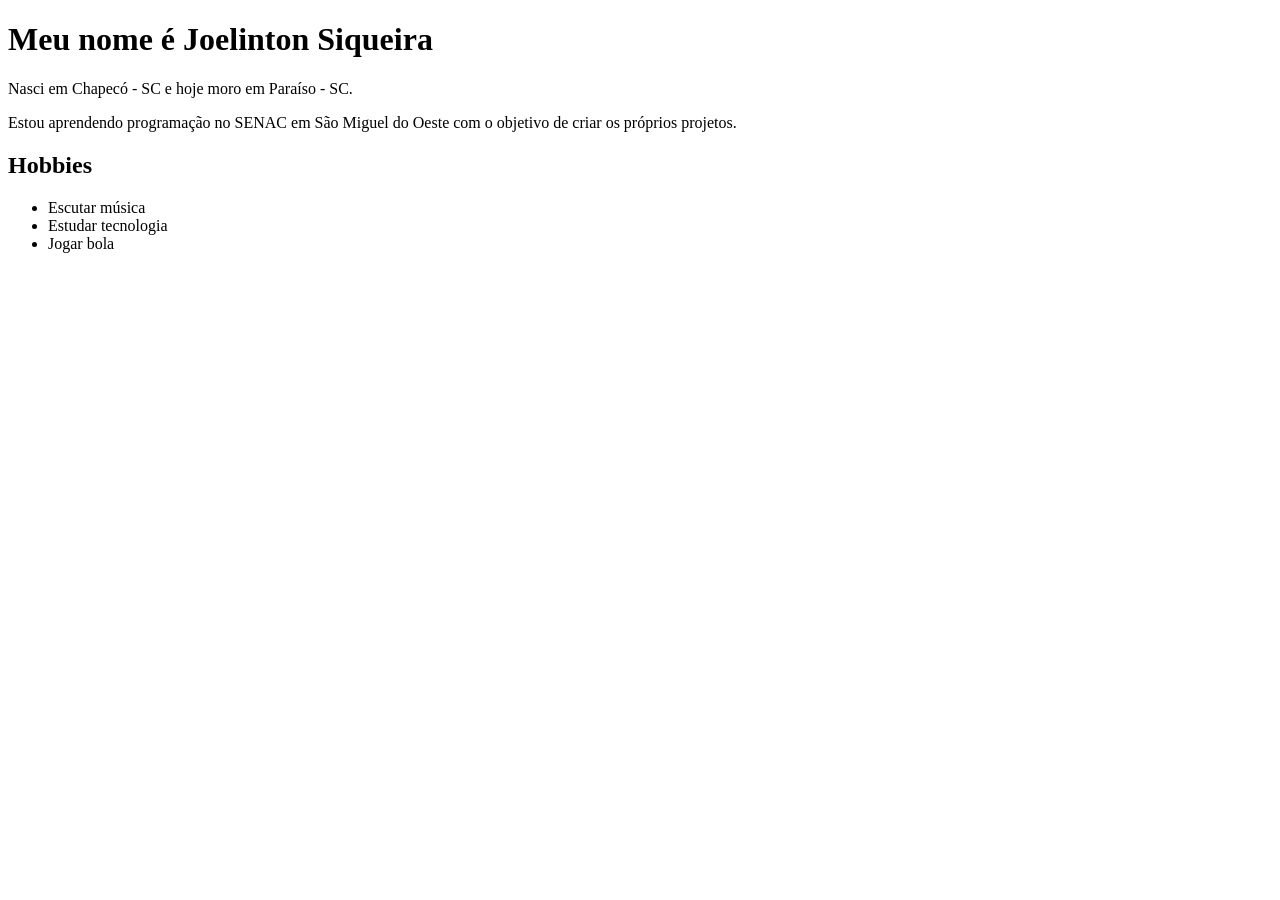
==== dia30dejulho/estrutura basica.html @ c6160e0c "exercicio" ====
<!DOCTYPE html>
<html lang="pt-BR">
<head>
    <meta charset="UTF-8">
    <title>Conheça um pouco sobre mim</title>
</head>
<body>
    <h1>Meu nome é Joelinton Siqueira</h1>
    <p>Nasci em Chapecó - SC e hoje moro em Paraíso - SC.</p>
    <p>Estou aprendendo programação no SENAC em São Miguel do Oeste com o objetivo de criar os próprios projetos.</p>

    <h2>Hobbies</h2>
    <ul>
        <li>Escutar música</li>
        <li>Estudar tecnologia</li>
        <li>Jogar bola</li>
    </ul>
</body>
</html>
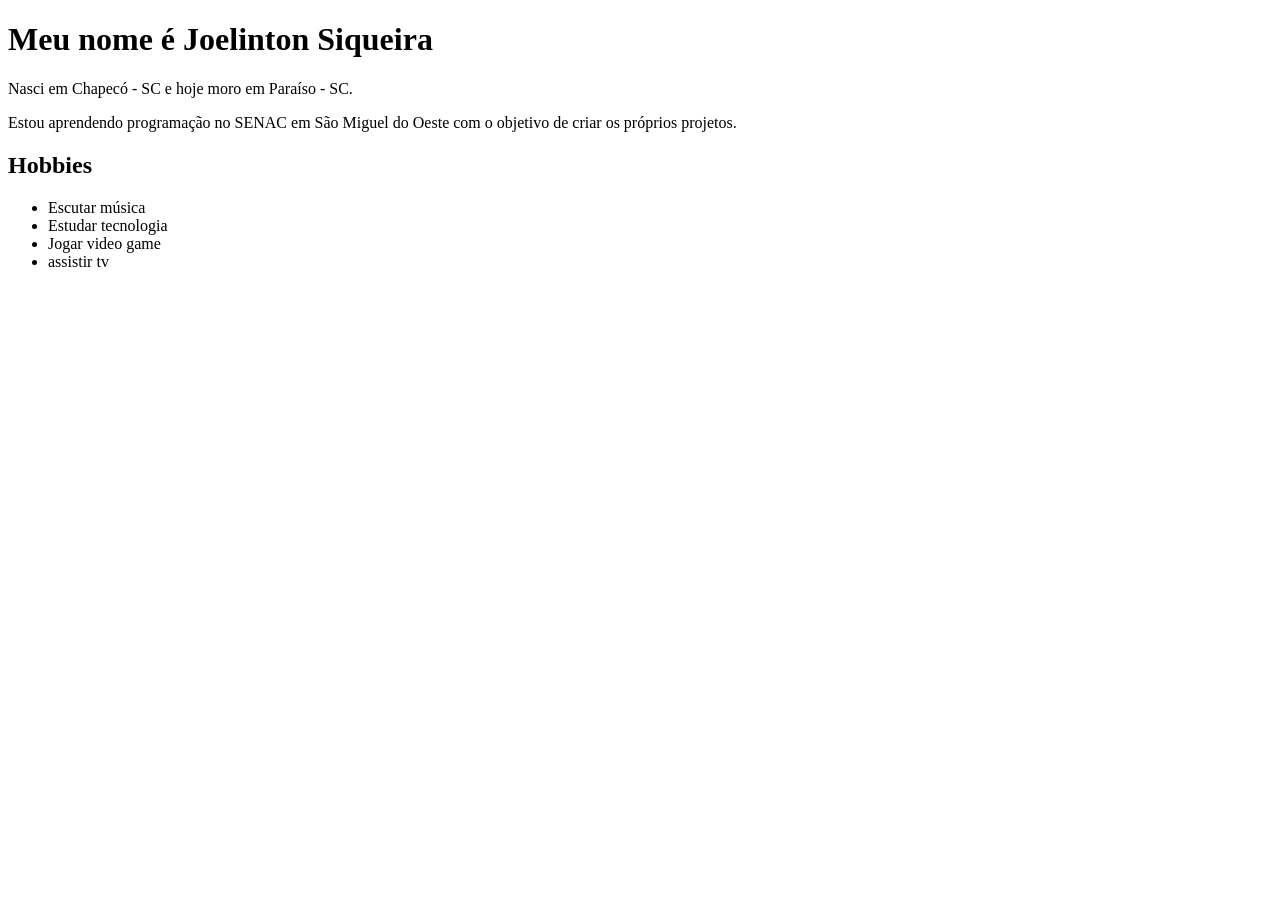
==== commit f7bd7fa2: "outro commit" ====
--- a/dia30dejulho/estrutura basica.html
+++ b/dia30dejulho/estrutura basica.html
@@ -13,7 +13,9 @@
     <ul>
         <li>Escutar música</li>
         <li>Estudar tecnologia</li>
-        <li>Jogar bola</li>
+        <li>Jogar video game</li>
+        <li>assistir tv</li>
+    
     </ul>
 </body>
 </html>
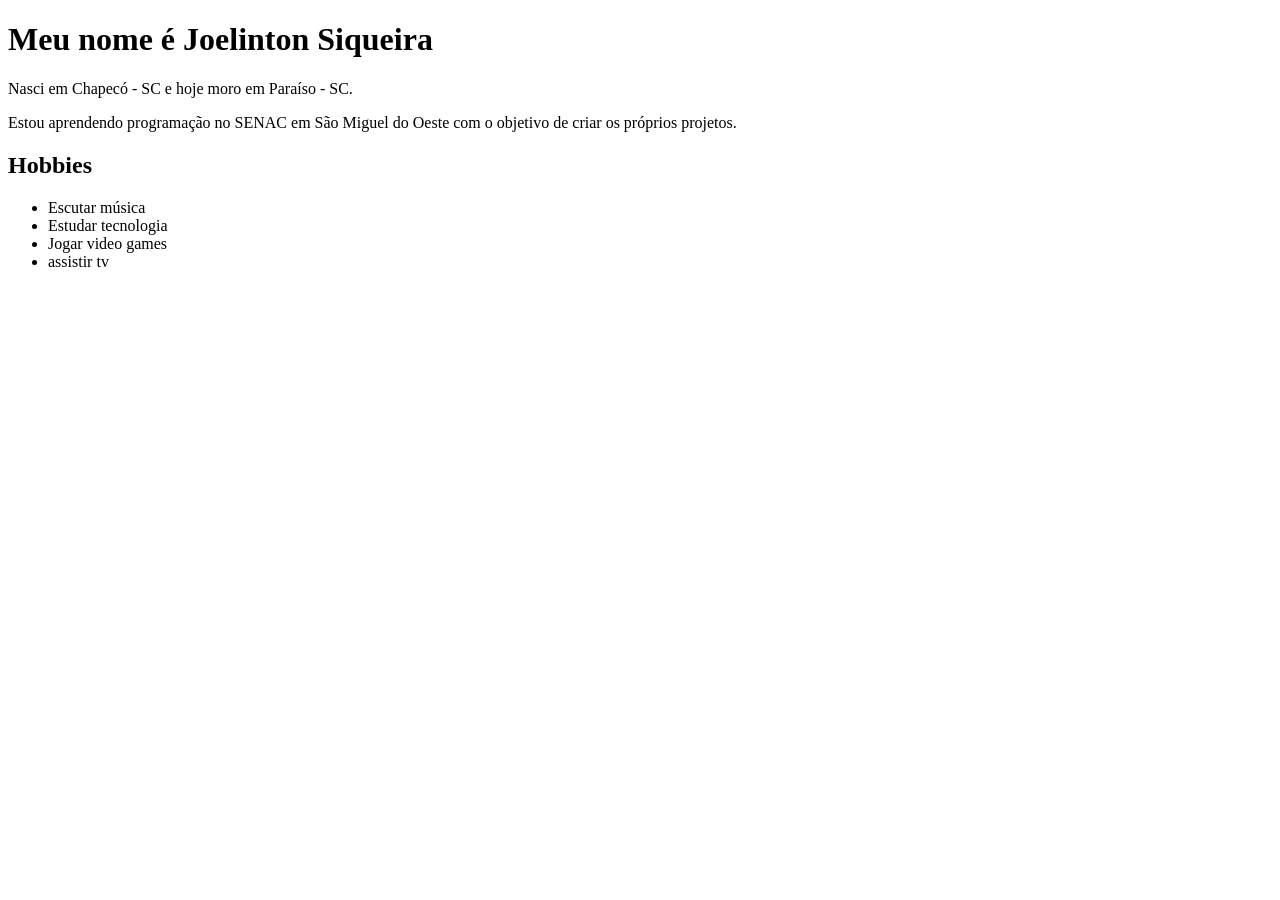
==== commit 06be2b98: "joelinton" ====
--- a/dia30dejulho/estrutura basica.html
+++ b/dia30dejulho/estrutura basica.html
@@ -8,14 +8,14 @@
     <h1>Meu nome é Joelinton Siqueira</h1>
     <p>Nasci em Chapecó - SC e hoje moro em Paraíso - SC.</p>
     <p>Estou aprendendo programação no SENAC em São Miguel do Oeste com o objetivo de criar os próprios projetos.</p>
-
+    
     <h2>Hobbies</h2>
     <ul>
         <li>Escutar música</li>
         <li>Estudar tecnologia</li>
-        <li>Jogar video game</li>
+        <li>Jogar video games</li>
         <li>assistir tv</li>
-    
+
     </ul>
 </body>
 </html>
